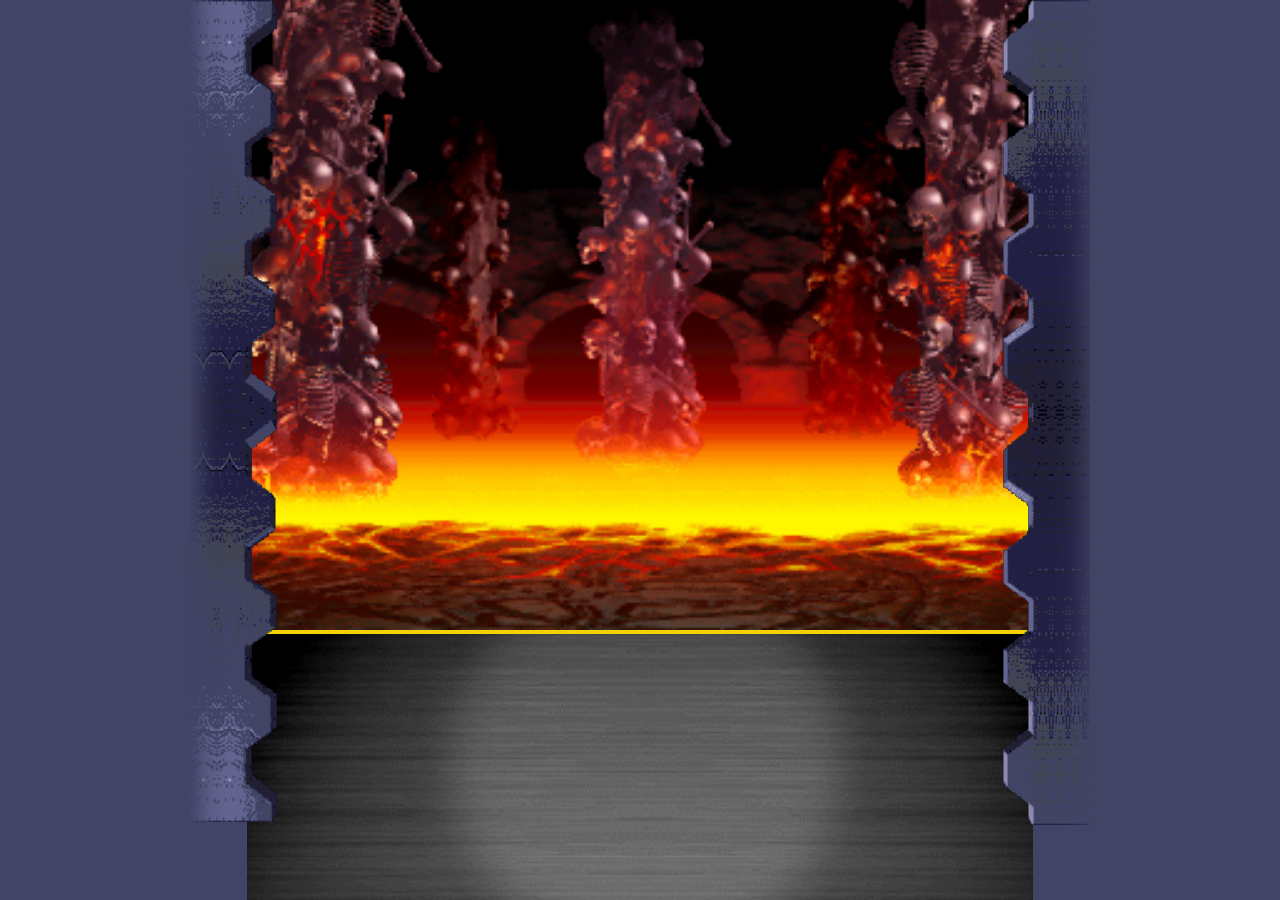
==== index.html @ 395f7f4f "Add files via upload" ====
<!doctype html>
<html lang="en">

<head>
  <meta charset="UTF-8">
  <meta name="viewport"
    content="width=device-width, user-scalable=no, initial-scale=1.0, maximum-scale=1.0, minimum-scale=1.0">
  <meta http-equiv="X-UA-Compatible" content="ie=edge">
  <title>MK - JSMarathon - Arenas</title>
  <link rel="stylesheet" href="style.css">
</head>

<body>
  <div class="root">
    <div class="arenas arena1"></div>
    <div class="chat"></div>
    <div class="wall-left"></div>
    <div class="wall-right"></div>
  </div>
  <script src="main.js"></script>
</body>

</html>
---- style.css ----
@font-face {
  font-family: "Mortal Kombat 3";
  src: url("./assets/fonts/MortalKombat3-Regular.eot");
  src: url("./assets/fonts/MortalKombat3-Regular.eot?#iefix") format("embedded-opentype"),
    url("./assets/fonts/MortalKombat3-Regular.woff2") format("woff2"),
    url("./assets/fonts/MortalKombat3-Regular.woff") format("woff"),
    url("./assets/fonts/MortalKombat3-Regular.ttf") format("truetype");
  font-weight: normal;
  font-style: normal;
  font-display: swap;
}

*,
*:before,
*:after {
  box-sizing: border-box;
}

html {
  margin: 0;
  padding: 0;
}

body {
  background-color: #424542;
  margin: 0;
  padding: 0;
}

.root {
  display: flex;
  justify-content: center;
  width: 100%;
  flex-direction: column;
  align-items: center;
  position: relative;
  background: #424466;
}

.wall-left {
  position: absolute;
  width: 87px;
  background: url(assets/wall-left.png);
  height: 100vh;
  background-size: contain;
  background-repeat: no-repeat;
  top: 0;
  z-index: 100;
  left: 50%;
  transform: translate(-450px, 0px);
}

.wall-right {
  position: absolute;
  width: 87px;
  background: url(./assets/wall-right.png);
  height: 100vh;
  background-size: contain;
  background-repeat: no-repeat;
  top: 0;
  z-index: 100;
  right: 50%;
  transform: translate(450px, 0px);
}

.arenas {
  width: 786px;
  height: 70vh;
  background-size: cover;
  background-position: center;
  background-repeat: no-repeat;
  position: relative;
  display: flex;
}

.arenas.arena1 {
  background-image: url(./assets/scorpions-lair-arenas.png);
}

.arenas.arena2 {
  background-image: url(./assets/the-cave.png);
}

.arenas.arena3 {
  background-image: url(./assets/jade-s-desert.png);
}

.arenas.arena4 {
  background-image: url(./assets/scislac-busorez.png);
}

.arenas.arena5 {
  background-image: url(./assets/waterfront.png);
}

.player1,
.player2 {
  width: 50%;
  position: relative;
}

.progressbar {
  width: 295px;
  border: 4px solid #f5d100;
  position: absolute;
  top: 59px;
  height: 28px;
  background-color: #cd0e03;
  display: flex;
}

.player1 .progressbar {
  left: 38px;
}

.player2 .progressbar {
  right: 38px;
  flex-direction: row-reverse;
}

.extralife {
  width: 90px;
  border: 2px solid #f5d100;
  position: absolute;
  top: 85px;
  height: 12px;
  background-color: #cd0e03;
  display: flex;
}

.player1 .extralife {
  left: 38px;
}

.player2 .extralife {
  right: 38px;
  flex-direction: row-reverse;
}

.extralife .life {
  background: #00d600;
}

.life {
  background-color: #0431f9;
  height: 100%;
  width: 90%;
}

.name {
  position: absolute;
  font-family: "Mortal Kombat 3";
  font-size: 26px;
  line-height: 20px;
  letter-spacing: 2px;
  color: #efefef;
  top: 0;
}

.player1 .name {
  left: 5px;
}

.player2 .name {
  right: 5px;
}

.chat {
  width: 786px;
  height: 30vh;
  background: url(./assets/versus.png);
  background-size: cover;
  background-position: center;
  border-top: 4px solid #f5d100;
}

.character {
  position: absolute;
  bottom: 20px;
  width: 150px;
  height: 268px;
}

.player1 .character {
  left: 60px;
}

.player2 .character {
  right: 60px;
}

.player2 .character img {
  transform: scaleX(-1);
}

.character img {
  height: 100%;
}

.fight {
  position: absolute;
  z-index: 100;
  top: 20%;
  width: 300px;
}

.fight img {
  width: 100%;
}
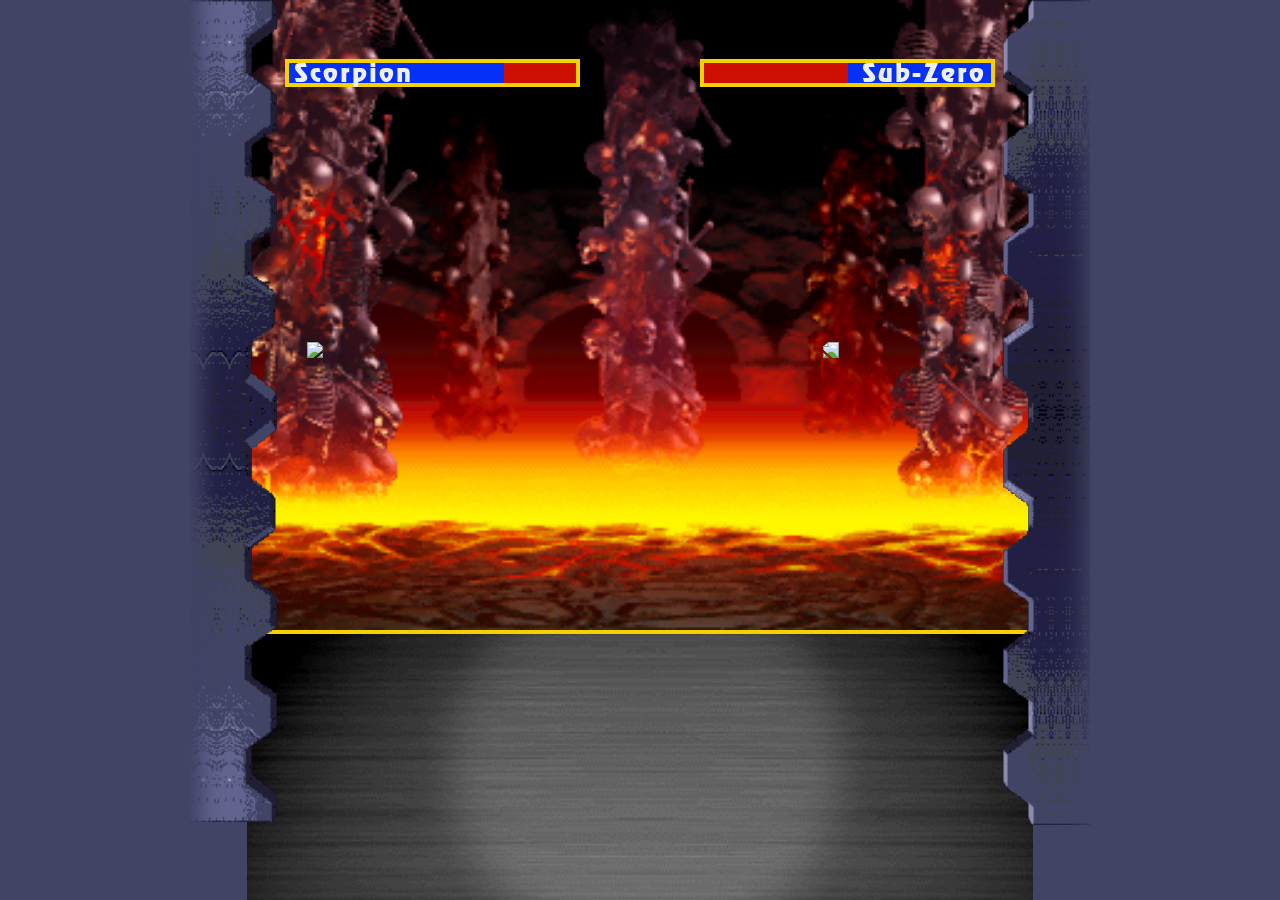
==== commit 9b015da9: "Homework 2" ====
--- a/index.html
+++ b/index.html
@@ -1,23 +1,23 @@
-<!doctype html>
+<!DOCTYPE html>
 <html lang="en">
+  <head>
+    <meta charset="UTF-8" />
+    <meta
+      name="viewport"
+      content="width=device-width, user-scalable=no, initial-scale=1.0, maximum-scale=1.0, minimum-scale=1.0"
+    />
+    <meta http-equiv="X-UA-Compatible" content="ie=edge" />
+    <title>MK - JSMarathon - Arenas</title>
+    <link rel="stylesheet" href="style.css" />
+  </head>
 
-<head>
-  <meta charset="UTF-8">
-  <meta name="viewport"
-    content="width=device-width, user-scalable=no, initial-scale=1.0, maximum-scale=1.0, minimum-scale=1.0">
-  <meta http-equiv="X-UA-Compatible" content="ie=edge">
-  <title>MK - JSMarathon - Arenas</title>
-  <link rel="stylesheet" href="style.css">
-</head>
-
-<body>
-  <div class="root">
-    <div class="arenas arena1"></div>
-    <div class="chat"></div>
-    <div class="wall-left"></div>
-    <div class="wall-right"></div>
-  </div>
-  <script src="main.js"></script>
-</body>
-
-</html>+  <body>
+    <div class="root">
+      <div id="arenas" class="arenas arena1"></div>
+      <div class="chat"></div>
+      <div class="wall-left"></div>
+      <div class="wall-right"></div>
+    </div>
+    <script src="main.js"></script>
+  </body>
+</html>
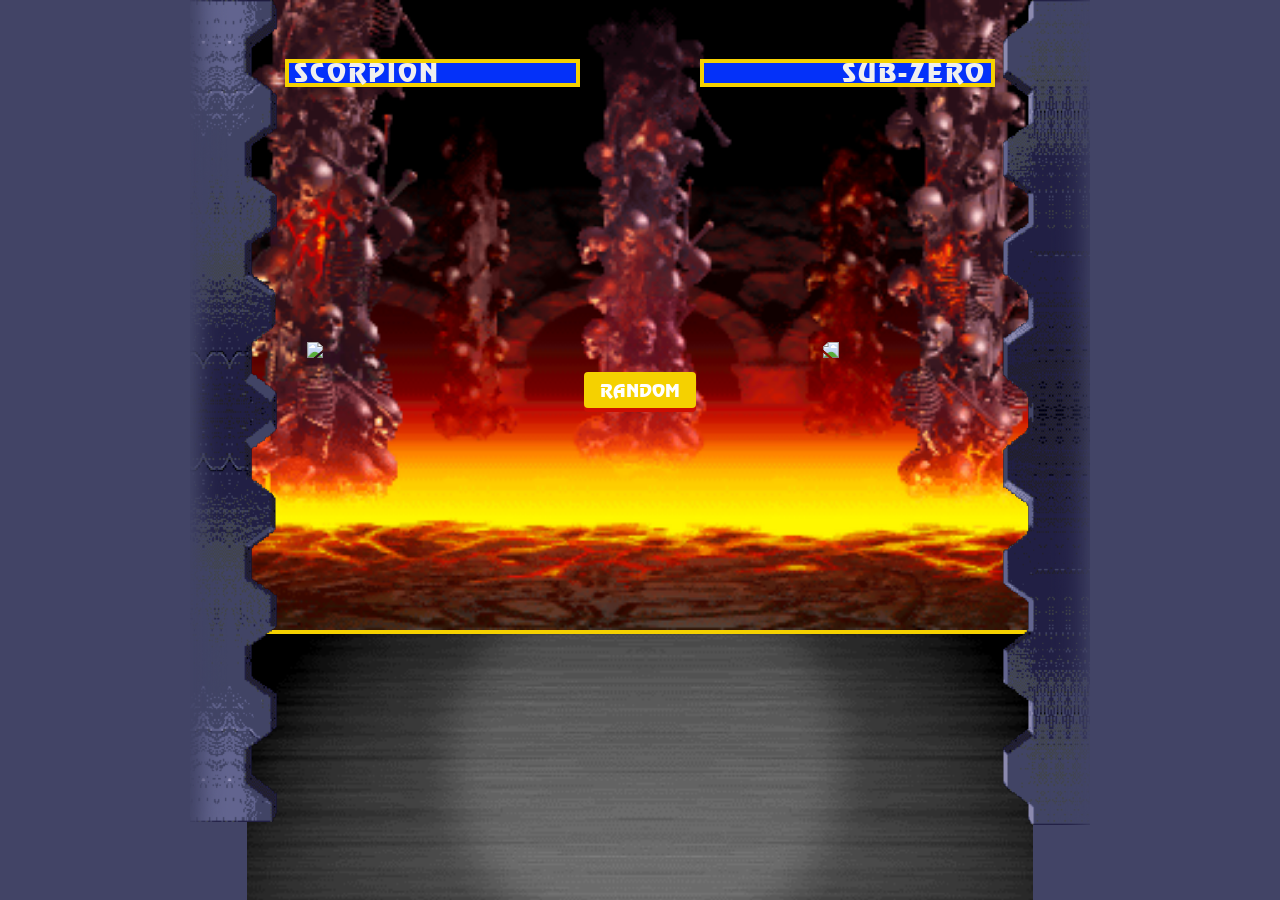
==== commit 458304b0: "Homework 3" ====
--- a/index.html
+++ b/index.html
@@ -13,7 +13,11 @@
 
   <body>
     <div class="root">
-      <div id="arenas" class="arenas arena1"></div>
+      <div class="arenas arena1">
+        <div class="control">
+          <button class="button">Random</button>
+        </div>
+      </div>
       <div class="chat"></div>
       <div class="wall-left"></div>
       <div class="wall-right"></div>
--- a/style.css
+++ b/style.css
@@ -1,10 +1,10 @@
 @font-face {
-  font-family: "Mortal Kombat 3";
-  src: url("./assets/fonts/MortalKombat3-Regular.eot");
-  src: url("./assets/fonts/MortalKombat3-Regular.eot?#iefix") format("embedded-opentype"),
-    url("./assets/fonts/MortalKombat3-Regular.woff2") format("woff2"),
-    url("./assets/fonts/MortalKombat3-Regular.woff") format("woff"),
-    url("./assets/fonts/MortalKombat3-Regular.ttf") format("truetype");
+  font-family: 'Mortal Kombat 3';
+  src: url('./assets/fonts/MortalKombat3-Regular.eot');
+  src: url('./assets/fonts/MortalKombat3-Regular.eot?#iefix') format('embedded-opentype'),
+    url('./assets/fonts/MortalKombat3-Regular.woff2') format('woff2'),
+    url('./assets/fonts/MortalKombat3-Regular.woff') format('woff'),
+    url('./assets/fonts/MortalKombat3-Regular.ttf') format('truetype');
   font-weight: normal;
   font-style: normal;
   font-display: swap;
@@ -149,12 +149,13 @@
 
 .name {
   position: absolute;
-  font-family: "Mortal Kombat 3";
+  font-family: 'Mortal Kombat 3';
   font-size: 26px;
   line-height: 20px;
   letter-spacing: 2px;
   color: #efefef;
   top: 0;
+  text-transform: uppercase;
 }
 
 .player1 .name {
@@ -207,3 +208,75 @@
 .fight img {
   width: 100%;
 }
+
+.control {
+  position: absolute;
+  width: 200px;
+  top: 50%;
+  left: 50%;
+  transform: translate(-50%, -50%);
+  display: flex;
+  justify-content: center;
+  align-items: center;
+  z-index: 1000;
+}
+
+.button {
+  display: block;
+  position: relative;
+  padding: 0 16px;
+  height: 36px;
+  color: white;
+  font-size: 18px;
+  text-transform: uppercase;
+  background-color: #f5d100;
+  border: none;
+  margin-top: 150px;
+  margin-left: auto;
+  margin-right: auto;
+  border-radius: 4px;
+  box-sizing: border-box;
+  cursor: pointer;
+  font-family: "Mortal Kombat 3";
+  outline: none;
+}
+
+.button::after {
+  content: "";
+  position: absolute;
+  width: 100%;
+  height: 100%;
+  top: 4px;
+  left: 0;
+  background-color: #cd0e03;
+  border-radius: 4px;
+  z-index: -1;
+}
+
+.button:hover {
+  background-color: #f5d100;
+}
+
+.button:active {
+  top: 2px;
+}
+
+.button:active::after {
+  top: 1px;
+}
+
+.button:disabled {
+  background-color: #777;
+}
+
+.winTitle {
+  position: absolute;
+  top: 25%;
+  left: 50%;
+  font-size: 36px;
+  transform: translate(-50%, 0%);
+  text-transform: uppercase;
+  z-index: 1000;
+  color: white;
+  font-family: "Mortal Kombat 3";
+}
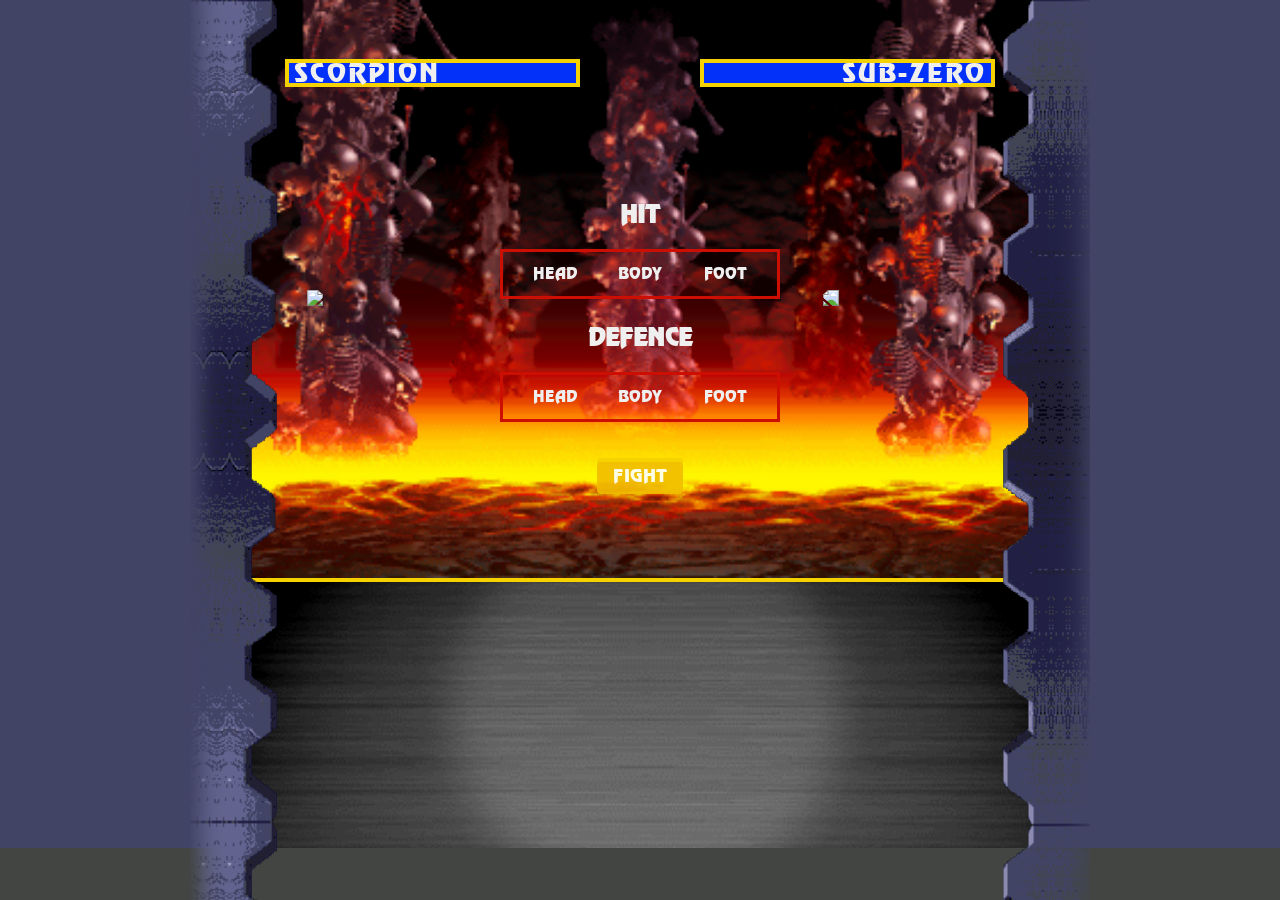
==== commit f6d35ab2: "homework-5" ====
--- a/index.html
+++ b/index.html
@@ -14,14 +14,86 @@
   <body>
     <div class="root">
       <div class="arenas arena1">
-        <div class="control">
-          <button class="button">Random</button>
-        </div>
+        <form class="control">
+          <div class="inputWrap">
+            <h2>HIT</h2>
+            <div class="ul">
+              <input
+                type="radio"
+                name="hit"
+                value="head"
+                id="headHit"
+                required
+              />
+              <label for="headHit">
+                <span>HEAD</span>
+              </label>
+              <input
+                type="radio"
+                name="hit"
+                value="body"
+                id="bodyHit"
+                required
+              />
+              <label for="bodyHit">
+                <span>BODY</span>
+              </label>
+              <input
+                type="radio"
+                name="hit"
+                value="foot"
+                id="footHit"
+                required
+              />
+              <label for="footHit">
+                <span>FOOT</span>
+              </label>
+            </div>
+          </div>
+          <div class="inputWrap">
+            <h2>defence</h2>
+            <div class="ul">
+              <input
+                type="radio"
+                name="defence"
+                value="head"
+                id="headDefence"
+                required
+              />
+              <label for="headDefence">
+                <span>HEAD</span>
+              </label>
+              <input
+                type="radio"
+                name="defence"
+                value="body"
+                id="bodyDefence"
+                required
+              />
+              <label for="bodyDefence">
+                <span>BODY</span>
+              </label>
+              <input
+                type="radio"
+                name="defence"
+                value="foot"
+                id="footDefence"
+                required
+              />
+              <label for="footDefence">
+                <span>FOOT</span>
+              </label>
+            </div>
+          </div>
+          <div class="buttonWrap">
+            <button class="button" type="submit">Fight</button>
+          </div>
+        </form>
       </div>
       <div class="chat"></div>
       <div class="wall-left"></div>
       <div class="wall-right"></div>
     </div>
-    <script src="main.js"></script>
+    <script type="module" src="main.js"></script>
   </body>
 </html>
--- a/style.css
+++ b/style.css
@@ -40,32 +40,34 @@
 .wall-left {
   position: absolute;
   width: 87px;
-  background: url(assets/wall-left.png);
-  height: 100vh;
+  background-image: url(assets/wall-left.png);
+  min-height: 100vh;
   background-size: contain;
-  background-repeat: no-repeat;
+  background-repeat: repeat-y;
   top: 0;
   z-index: 100;
   left: 50%;
   transform: translate(-450px, 0px);
+  height: 100%;
 }
 
 .wall-right {
   position: absolute;
   width: 87px;
-  background: url(./assets/wall-right.png);
-  height: 100vh;
+  background-image: url(./assets/wall-right.png);
+  min-height: 100vh;
   background-size: contain;
-  background-repeat: no-repeat;
+  background-repeat: repeat-y;
   top: 0;
   z-index: 100;
   right: 50%;
   transform: translate(450px, 0px);
+  height: 100%;
 }
 
 .arenas {
   width: 786px;
-  height: 70vh;
+  height: 578px;
   background-size: cover;
   background-position: center;
   background-repeat: no-repeat;
@@ -169,7 +171,7 @@
 .chat {
   width: 786px;
   height: 30vh;
-  background: url(./assets/versus.png);
+  background-image: url(./assets/versus.png);
   background-size: cover;
   background-position: center;
   border-top: 4px solid #f5d100;
@@ -196,29 +198,21 @@
 
 .character img {
   height: 100%;
+  position: absolute;
+  bottom: 0;
 }
 
 .fight {
   position: absolute;
   z-index: 100;
-  top: 20%;
+  top: 30%;
   width: 300px;
+  left: 50%;
+  transform: translate(-50%, 0%);
 }
 
 .fight img {
   width: 100%;
-}
-
-.control {
-  position: absolute;
-  width: 200px;
-  top: 50%;
-  left: 50%;
-  transform: translate(-50%, -50%);
-  display: flex;
-  justify-content: center;
-  align-items: center;
-  z-index: 1000;
 }
 
 .button {
@@ -231,7 +225,7 @@
   text-transform: uppercase;
   background-color: #f5d100;
   border: none;
-  margin-top: 150px;
+  margin-top: 0;
   margin-left: auto;
   margin-right: auto;
   border-radius: 4px;
@@ -269,9 +263,26 @@
   background-color: #777;
 }
 
-.winTitle {
-  position: absolute;
-  top: 25%;
+.button:disabled {
+  opacity: .9;
+  cursor: not-allowed;
+}
+
+.button:disabled:after {
+  opacity: .1;
+}
+
+.button:disabled:active {
+  top: 0px;
+}
+
+.button:disabled:active::after {
+  top: 4px;
+}
+
+.loseTitle {
+  position: absolute;
+  top: 22%;
   left: 50%;
   font-size: 36px;
   transform: translate(-50%, 0%);
@@ -279,4 +290,130 @@
   z-index: 1000;
   color: white;
   font-family: "Mortal Kombat 3";
+  text-shadow: 2px 2px 2px #cd0e03;
+}
+
+.reloadWrap {
+  position: absolute;
+  top: 54px;
+  z-index: 1000;
+  left: 50%;
+  transform: translate(-50%, 0%);
+}
+
+.reloadWrap .button {
+  margin-top: 0;
+}
+
+form:invalid button[class=button] {
+  opacity: .9;
+  cursor: not-allowed;
+}
+
+form:invalid button[class=button]:after {
+  opacity: .1;
+}
+
+form:invalid button[class=button]:active {
+  top: 0px;
+}
+
+form:invalid button[class=button]:active::after {
+  top: 4px;
+}
+
+.control {
+  position: absolute;
+  width: 200px;
+  top: 60%;
+  left: 50%;
+  transform: translate(-50%, -50%);
+  display: flex;
+  justify-content: flex-start;
+  align-items: center;
+  flex-direction: column;
+  z-index: 1000;
+}
+
+.inputWrap {
+  position: relative;
+  width: 280px;
+  margin-bottom: 24px;
+}
+
+.buttonWrap {
+  margin-top: 12px;
+}
+
+.inputWrap h2 {
+  text-align: center;
+  margin: 0 auto 20px;
+  font-weight: 700;
+  font-family: 'Mortal Kombat 3';
+  color: #efefef;
+  text-transform: uppercase;
+}
+
+.ul {
+  border: solid 3px #cd0e03;
+  height: 50px;
+  padding: 0 12px;
+  font-family: 'Mortal Kombat 3';
+  display: flex;
+  justify-content: space-between;
+  color: #efefef;
+}
+
+.ul label {
+  cursor: pointer;
+}
+
+.ul label:nth-of-type(2) {
+  margin: 0 -4.5px;
+}
+
+.ul label span {
+  position: relative;
+  display: inline-block;
+  width: 80px;
+  height: 50px;
+  line-height: 50px;
+  transition: 0.3s;
+  text-align: center;
+  margin-top: -3px;
+}
+
+.ul label span::before {
+  position: relative;
+  display: block;
+  width: 80px;
+  height: 50px;
+  content: "";
+  transform: scaleY(1.2);
+  z-index: -1;
+  margin-bottom: -50px;
+  transition: 0.3s;
+}
+
+.ul label span:hover {
+  background-color: rgba(107, 185, 240, 0.2);
+}
+
+input {
+  display: none;
+}
+
+input[type=radio]:checked+label>span {
+  color: #fff;
+  font-weight: 700;
+  text-shadow: 0px 2px 2px rgba(0, 0, 0, 0.2);
+}
+
+input[type=radio]:checked+label>span::before {
+  background: #f5d100;
+  box-shadow: 0px 3px 6px 0px rgba(0, 0, 0, 0.2);
+}
+
+input[type=radio]:checked+label>span:hover {
+  background: none;
 }
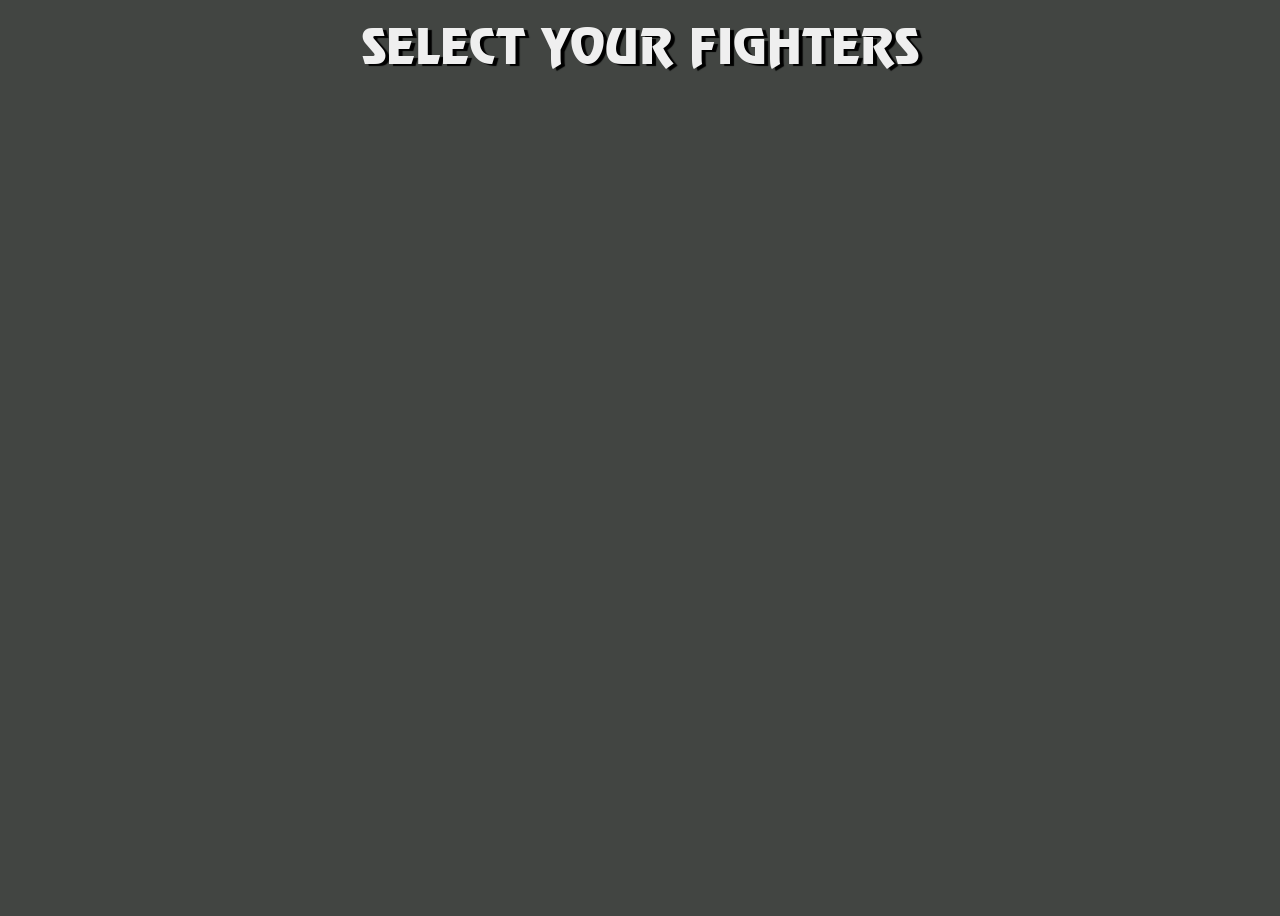
==== commit 8f1257d2: "homework-9" ====
--- a/index.html
+++ b/index.html
@@ -7,93 +7,16 @@
       content="width=device-width, user-scalable=no, initial-scale=1.0, maximum-scale=1.0, minimum-scale=1.0"
     />
     <meta http-equiv="X-UA-Compatible" content="ie=edge" />
-    <title>MK - JSMarathon - Arenas</title>
-    <link rel="stylesheet" href="style.css" />
+    <title>Mortal Kombat</title>
+    <link rel="stylesheet" href="index.css" />
   </head>
-
   <body>
     <div class="root">
-      <div class="arenas arena1">
-        <form class="control">
-          <div class="inputWrap">
-            <h2>HIT</h2>
-            <div class="ul">
-              <input
-                type="radio"
-                name="hit"
-                value="head"
-                id="headHit"
-                required
-              />
-              <label for="headHit">
-                <span>HEAD</span>
-              </label>
-              <input
-                type="radio"
-                name="hit"
-                value="body"
-                id="bodyHit"
-                required
-              />
-              <label for="bodyHit">
-                <span>BODY</span>
-              </label>
-              <input
-                type="radio"
-                name="hit"
-                value="foot"
-                id="footHit"
-                required
-              />
-              <label for="footHit">
-                <span>FOOT</span>
-              </label>
-            </div>
-          </div>
-          <div class="inputWrap">
-            <h2>defence</h2>
-            <div class="ul">
-              <input
-                type="radio"
-                name="defence"
-                value="head"
-                id="headDefence"
-                required
-              />
-              <label for="headDefence">
-                <span>HEAD</span>
-              </label>
-              <input
-                type="radio"
-                name="defence"
-                value="body"
-                id="bodyDefence"
-                required
-              />
-              <label for="bodyDefence">
-                <span>BODY</span>
-              </label>
-              <input
-                type="radio"
-                name="defence"
-                value="foot"
-                id="footDefence"
-                required
-              />
-              <label for="footDefence">
-                <span>FOOT</span>
-              </label>
-            </div>
-          </div>
-          <div class="buttonWrap">
-            <button class="button" type="submit">Fight</button>
-          </div>
-        </form>
-      </div>
-      <div class="chat"></div>
-      <div class="wall-left"></div>
-      <div class="wall-right"></div>
+      <div class="title">SELECT YOUR FIGHTERS</div>
+      <div class="player"></div>
+      <div class="parent"></div>
+
+      <script src="index.js"></script>
     </div>
-    <script type="module" src="main.js"></script>
   </body>
 </html>
--- a/index.css
+++ b/index.css
@@ -0,0 +1,216 @@
+@font-face {
+  font-family: 'Mortal Kombat 3';
+  src: url('./assets/fonts/MortalKombat3-Regular.eot');
+  src: url('./assets/fonts/MortalKombat3-Regular.eot?#iefix') format('embedded-opentype'),
+    url('./assets/fonts/MortalKombat3-Regular.woff2') format('woff2'),
+    url('./assets/fonts/MortalKombat3-Regular.woff') format('woff'),
+    url('./assets/fonts/MortalKombat3-Regular.ttf') format('truetype');
+  font-weight: normal;
+  font-style: normal;
+  font-display: swap;
+}
+
+
+*,
+*:before,
+*:after {
+  box-sizing: border-box;
+}
+
+body {
+  background-color: #424542;
+}
+
+.root {
+  display: flex;
+  justify-content: center;
+  align-items: center;
+  flex-direction: column;
+  padding-top: 30px;
+  min-height: 100vh;
+  min-width: 100vh;
+  background-size: contain;
+  background-position: center;
+  position: relative;
+}
+
+.title {
+  position: absolute;
+  font-family: "Mortal Kombat 3";
+  font-size: 48px;
+  color: #FFF;
+  top: 10px;
+  left: 50%;
+  color: #efefef;
+  text-shadow: 4px 2px 1px #000;
+  transform: translate(-50%, 0);
+  white-space: nowrap;
+}
+
+.player {
+  position: absolute;
+  width: 210px;
+  height: 367px;
+  z-index: 3;
+  bottom: 44px;
+  left: 50%;
+  margin-left: -105px;
+  transform: translate(-205%, 0px);
+}
+
+.player img {
+  max-width: 100%;
+  max-height: 100%;
+  height: 100%;
+}
+
+.parent {
+  display: grid;
+  grid-template-columns: repeat(7, 1fr);
+  grid-template-rows: repeat(4, 1fr);
+  grid-column-gap: 0px;
+  grid-row-gap: 0px;
+}
+
+.div1 {
+  grid-area: 1 / 1 / 2 / 2;
+}
+
+.div2 {
+  grid-area: 1 / 2 / 2 / 3;
+}
+
+.div3 {
+  grid-area: 1 / 3 / 2 / 4;
+}
+
+.div4 {
+  grid-area: 1 / 4 / 2 / 5;
+}
+
+.div5 {
+  grid-area: 1 / 5 / 2 / 6;
+}
+
+.div6 {
+  grid-area: 1 / 6 / 2 / 7;
+}
+
+.div7 {
+  grid-area: 1 / 7 / 2 / 8;
+}
+
+.div8 {
+  grid-area: 2 / 1 / 3 / 2;
+}
+
+.div9 {
+  grid-area: 2 / 2 / 3 / 3;
+}
+
+.div10 {
+  grid-area: 2 / 3 / 3 / 4;
+}
+
+.div11 {
+  grid-area: 2 / 4 / 3 / 5;
+}
+
+.div12 {
+  grid-area: 2 / 5 / 3 / 6;
+}
+
+.div13 {
+  grid-area: 2 / 6 / 3 / 7;
+}
+
+.div14 {
+  grid-area: 2 / 7 / 3 / 8;
+}
+
+.div15 {
+  grid-area: 3 / 2 / 4 / 3;
+}
+
+.div16 {
+  grid-area: 3 / 3 / 4 / 4;
+}
+
+.div17 {
+  grid-area: 3 / 4 / 4 / 5;
+}
+
+.div18 {
+  grid-area: 3 / 5 / 4 / 6;
+}
+
+.div19 {
+  grid-area: 3 / 6 / 4 / 7;
+}
+
+.div20 {
+  grid-area: 4 / 2 / 5 / 3;
+}
+
+.div21 {
+  grid-area: 4 / 3 / 5 / 4;
+}
+
+.div22 {
+  grid-area: 4 / 4 / 5 / 5;
+}
+
+.div23 {
+  grid-area: 4 / 5 / 5 / 6;
+}
+
+.div24 {
+  grid-area: 4 / 6 / 5 / 7;
+}
+
+.row {
+  display: flex;
+  position: relative;
+  z-index: 1;
+}
+
+.row:hover {
+  z-index: 2;
+}
+
+.character {
+  width: 137px;
+  height: 176px;
+  position: relative;
+  z-index: 1;
+  cursor: pointer;
+}
+
+.character:hover,
+.character.active {
+  z-index: 2;
+}
+
+.character:hover:before,
+.character.active:before {
+  content: "";
+  display: block;
+  width: calc(100% + 4px);
+  height: calc(100% + 4px);
+  top: -2px;
+  left: -2px;
+  position: absolute;
+  border: 14px solid #21aa21;
+}
+
+.character.disabled {
+  cursor: default;
+}
+
+.character.disabled:hover:before {
+  display: none;
+}
+
+.character img {
+  width: 100%;
+}
